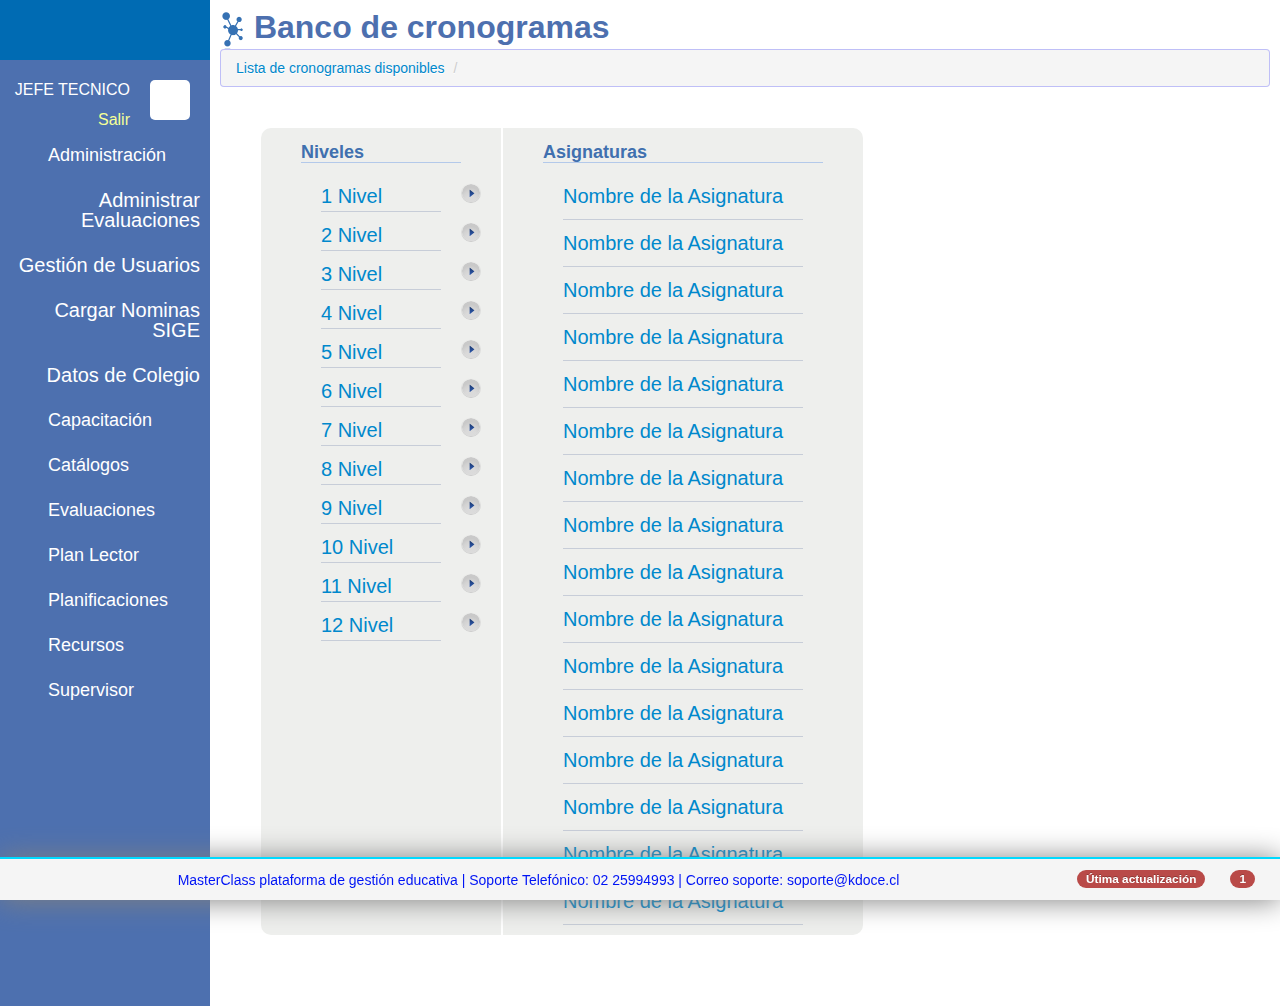
==== new_reports.htm @ a6055ce4 "Commit inicial con todos los archivos" ====
<!DOCTYPE html>
<!-- saved from url=(0057)http://dev.kdoceduca.cl/master/curriculum/ver_cronogramas -->
<html lang="es"><head><meta http-equiv="Content-Type" content="text/html; charset=UTF-8">

<title>Banco de cronogramas</title>
<meta name="viewport" content="width=device-width, initial-scale=1.0">
 <link rel="shortcut icon" href="http://dev.kdoceduca.cl/faviconmc.ico" type="image/x-icon">
<meta name="description" content="MasterClass, Sistema de Gestion Escolar">
<meta name="author" content="Maximiliano Zarallo">
<!--CSS-->
<link rel="stylesheet" type="text/css" href="./new_reports_files/media_querys.css">
<link rel="stylesheet" type="text/css" href="./new_reports_files/normalize.min.css">
<link rel="stylesheet" type="text/css" href="./new_reports_files/bootstrap.css">
<link rel="stylesheet" type="text/css" href="./new_reports_files/masclapp.css">
<link rel="stylesheet" type="text/css" href="./new_reports_files/redactor.css">
<link rel="stylesheet" type="text/css" href="./new_reports_files/animate.min.css">
<link rel="stylesheet" type="text/css" href="./new_reports_files/menu.css">
<link rel="stylesheet" type="text/css" href="new-report.css">

<!--
<link href='https://fonts.googleapis.com/css?family=Ubuntu:400,700,500,300' rel='stylesheet' type='text/css'>
-->
<link rel="stylesheet" type="text/css" href="./new_reports_files/inicio.css">
<!--JS-->
<script async="" src="./new_reports_files/analytics.js"></script><script type="text/javascript" src="./new_reports_files/jquery.js"></script>
<script type="text/javascript" src="./new_reports_files/bootstrap.min.js"></script>
<script type="text/javascript" src="./new_reports_files/bootbox.min.js"></script>
<script type="text/javascript" src="./new_reports_files/usabilidad.js"></script>
<script type="text/javascript" src="./new_reports_files/redactor.min.js"></script>
<!-- DEMO -->
<script type="text/javascript" src="./new_reports_files/vercronogramas.js"></script>
<script type="text/javascript" src="./new_reports_files/evaluacion.js"></script>
<script type="text/javascript" src="./new_reports_files/bootstrap-tab.js"></script>
<style id="style-1-cropbar-clipper">/* Copyright 2014 Evernote Corporation. All rights reserved. */
.en-markup-crop-options {
    top: 18px !important;
    left: 50% !important;
    margin-left: -100px !important;
    width: 200px !important;
    border: 2px rgba(255,255,255,.38) solid !important;
    border-radius: 4px !important;
}

.en-markup-crop-options div div:first-of-type {
    margin-left: 0px !important;
}
</style></head>
<body>
<div>
<div id="cargador" style="display:none"></div>

<div class="MasClapp__container"> 
    <div class="sidebar"> 
      <aside class="MasClapp__menu"><div class="MasClapp__brand">
        <div class="logo_master_menu">
            
        </div>
    </div>
    <div class="MasClapp__info">
        <div data-placement="right" class="div_foto_usuario" onclick=" window.location = server+&#39;perfil&#39; " style="cursor:pointer;" data-toggle="tooltipPerfil" data-original-title="Editar Perfil">
            
        </div>
				<script>$('[data-toggle="tooltipPerfil"]').tooltip();</script>
                <div class="user__info">
                    <p>JEFE TECNICO</p>
                    <a class="btn_salir" style="float:right;" href="http://dev.kdoceduca.cl/master/accesos/logout">Salir</a>
                </div>
                </div>
                <ul id="menu_principal">
                    <li>
                        <a class="seleccion active_menu" id="2" href="javascript:;"><span id="administracion-icono"></span>Administración
                        </a>
                    </li>
                        <ul id="sub_2" class="sub_menu_principal"><li class="submenu" id="Administrar Evaluaciones" style="text-align:right">
									<a href="http://dev.kdoceduca.cl/master/usuarios/evaluaciones/"> Administrar Evaluaciones</a></li>
                        <li class="submenu" id="usuarios" style="text-align:right">
									<a href="http://dev.kdoceduca.cl/master/usuarios/"> Gestión de Usuarios</a></li>
                        <li class="submenu" id="" style="text-align:right">
									<a href="http://dev.kdoceduca.cl/master/admin/actualizar_nominas/"> Cargar Nominas SIGE</a></li>
                        <li class="submenu" id="" style="text-align:right">
									<a href="http://dev.kdoceduca.cl/master/datos_colegio/"> Datos de Colegio</a></li>
</ul><li><a class="seleccion" id="107" href="javascript:;"><span id="capacitacion-icono"></span>Capacitación</a></li>
<ul id="sub_107" class="sub_menu_principal" style="display: none;"><li class="submenu" id="" style="text-align:right">
									<a href="http://dev.kdoceduca.cl/master/capacitacion"> Videos</a></li>
</ul><li><a class="seleccion" id="64" href="javascript:;"><span id="catalogos-icono"></span>Catálogos</a></li>
<ul id="sub_64" class="sub_menu_principal" style="display: none;"><li class="submenu" id="green" style="text-align:right">
									<a href="http://dev.kdoceduca.cl/master/evaluacion/bancopruebas/"> Ver Evaluaciones</a></li>
<li class="submenu" id="planlector" style="text-align:right">
									<a href="http://dev.kdoceduca.cl/master/planlector"> Ver Plan Lector</a></li>
<li class="submenu" id="" style="text-align:right">
									<a href="http://dev.kdoceduca.cl/master/curriculum/ver_cronogramas"> Ver Cronogramas</a></li>
</ul><li><a class="seleccion" id="11" href="javascript:;"><span id="evaluaciones-icono"></span>Evaluaciones</a></li>
<ul id="sub_11" class="sub_menu_principal" style="display: none;"><li class="submenu" id="Pruebas del colegio" style="text-align:right">
									<a href="http://dev.kdoceduca.cl/master/simce/bancopruebas/"> Mis Evaluaciones</a></li>
<li class="submenu" id="preguntas" style="text-align:right">
									<a href="http://dev.kdoceduca.cl/master/simce/"> Banco de Preguntas</a></li>
<li class="submenu" id="Corrección Manual" style="text-align:right">
									<a href="http://dev.kdoceduca.cl/master/simce/correccion_manual"> Corrección Manual</a></li>
<li class="submenu" id="yellowgreen" style="text-align:right">
									<a href="http://dev.kdoceduca.cl/master/simce/verreporte/22"> Reportes</a></li>
<li class="submenu" id="Asignaciones" style="text-align:right">
									<a href="http://dev.kdoceduca.cl/master/simce/asignaciones"> Evaluaciones Asignadas</a></li>
</ul><li><a class="seleccion" id="117" href="javascript:;"><span id="planlector-icono"></span>Plan Lector</a></li>
<ul id="sub_117" class="sub_menu_principal" style="display: none;"><li class="submenu" id="planlector" style="text-align:right">
									<a href="http://dev.kdoceduca.cl/master/lecturas/"> Mis Lecturas</a></li>
<li class="submenu" id="planlector" style="text-align:right">
									<a href="http://dev.kdoceduca.cl/master/planlector_libro_notas/"> Libro de notas</a></li>
<li class="submenu" id="planlector" style="text-align:right">
									<a href="http://dev.kdoceduca.cl/master/lecturas/asignaciones"> Asignaciones Realizadas</a></li>
</ul><li><a class="seleccion" id="60" href="javascript:;"><span id="planificaciones-icono"></span>Planificaciones</a></li>
<ul id="sub_60" class="sub_menu_principal" style="display: none;"><li class="submenu" id="" style="text-align:right">
									<a href="http://dev.kdoceduca.cl/master/crono/ver_cronogramas"> Mis cronogramas</a></li>
<li class="submenu" id="" style="text-align:right">
									<a href="http://dev.kdoceduca.cl/master/crono/crear_cronogramas"> Crear cronograma</a></li>
</ul><li><a class="seleccion" id="12" href="javascript:;"><span id="recursos-icono"></span>Recursos</a></li>
<ul id="sub_12" class="sub_menu_principal" style="display: none;"><li class="submenu" id="recursos" style="text-align:right">
									<a href="http://dev.kdoceduca.cl/master/recursos/"> Banco de recursos</a></li>
</ul><li><a class="seleccion" id="99" href="javascript:;"><span id="supervisor-icono"></span>Supervisor</a></li>
<ul id="sub_99" class="sub_menu_principal" style="display: none;"><li class="submenu" id="" style="text-align:right">
									<a href="http://dev.kdoceduca.cl/master/supervisor/resumenprofesores/"> Resumen profesores</a></li>
<li class="submenu" id="reportepme" style="text-align:right">
									<a href="http://dev.kdoceduca.cl/master/supervisor/reportepme/"> Reportes PME</a></li>
</ul></ul></aside> 
    </div> 
    <div class="span10 columna_right"><span class="titulo_pagina"><img src="./new_reports_files/masclapp__icon.png" width="25" height="25">&nbsp;Banco de cronogramas</span>
      <ul class="breadcrumb">
        <li><a href="javascript:;" onclick="crono_niveles()">Lista de cronogramas disponibles</a> <span class="divider">/</span></li>
        <li id="path_nivel"></li>
        <li id="path_asignatura"></li>
        <li id="path_creador"></li>
        <input type="text" style="display:none" id="idasig">
        <input type="text" style="display:none" id="idniv">
        <input type="text" style="display:none" id="mes_update">
        <input type="text" style="display:none" id="sem_update">
        <input type="text" style="display:none" id="pos_update">
        <input type="text" style="display:none" id="idcreador_update">
        <input type="text" style="display:none" id="idperfil_user" value="2">
        <input type="text" style="display:none" id="id_user" value="1">
        <input type="text" style="display:none" id="idclase_update">
        <div type="text" style="display:none" id="id_crono_update"></div>
        <div id="anexos_files" style="display:none"></div>
    </ul>



        <section id="nuevos__reportes" class="nuevos__reportes">
            <div class="niveles">
                <h3 class="niveles__titulo">
                    Niveles
                </h3>
                <ul class="niveles__lista">
                    <li class="nivel__cbox">
                        <a id="nivel__link" href="#1nivel">
                            1 Nivel
                        </a>
                    </li>
                    <li class="nivel__cbox"><a id="nivel__link" href="#2nivel">2 Nivel</a>
                    </li>
                    <li class="nivel__cbox"><a id="nivel__link" href="#3nivel">3 Nivel</a>
                    </li>
                    <li class="nivel__cbox"><a id="nivel__link" href="#4nivel">4 Nivel</a>
                    </li>
                    <li class="nivel__cbox"><a id="nivel__link" href="#5nivel">5 Nivel</a>
                    </li>
                    <li class="nivel__cbox"><a id="nivel__link" href="#6nivel">6 Nivel</a>
                    </li>
                    <li class="nivel__cbox"><a id="nivel__link" href="#7nivel">7 Nivel</a>
                    </li>
                    <li class="nivel__cbox"><a id="nivel__link" href="#8nivel">8 Nivel</a>
                    </li>
                    <li class="nivel__cbox"><a id="nivel__link" href="#9nivel">9 Nivel</a>
                    </li>
                    <li class="nivel__cbox"><a id="nivel__link" href="#10nivel">10 Nivel</a>
                    </li>
                    <li class="nivel__cbox"><a id="nivel__link" href="#11nivel">11 Nivel</a>
                    </li>
                    <li class="nivel__cbox"><a id="nivel__link" href="#12nivel">12 Nivel</a>
                    </li>
                </ul>            
            </div>
            
            <div class="asignaturas">
                <h3 class="asignaturas__titulo">
                    Asignaturas
                </h3>
                <ul class="asignaturas__lista">
                    <li class="nombre__asignatura">
                        <a href="#">
                            <p>Nombre de la Asignatura</p>
                        </a>
                    </li>
                    <li class="nombre__asignatura">
                        <a href="#">
                            <p>Nombre de la Asignatura</p>
                        </a>
                    </li>
                    <li class="nombre__asignatura">
                        <a href="#">
                            <p>Nombre de la Asignatura</p>
                        </a>
                    </li>
                    <li class="nombre__asignatura">
                        <a href="#">
                            <p>Nombre de la Asignatura</p>
                        </a>
                    </li>
                    <li class="nombre__asignatura">
                        <a href="#">
                            <p>Nombre de la Asignatura</p>
                        </a>
                    </li>
                    <li class="nombre__asignatura">
                        <a href="#">
                            <p>Nombre de la Asignatura</p>
                        </a>
                    </li>
                    <li class="nombre__asignatura">
                        <a href="#">
                            <p>Nombre de la Asignatura</p>
                        </a>
                    </li>
                    <li class="nombre__asignatura">
                        <a href="#">
                            <p>Nombre de la Asignatura</p>
                        </a>
                    </li>
                    <li class="nombre__asignatura">
                        <a href="#">
                            <p>Nombre de la Asignatura</p>
                        </a>
                    </li>
                    <li class="nombre__asignatura">
                        <a href="#">
                            <p>Nombre de la Asignatura</p>
                        </a>
                    </li>
                    <li class="nombre__asignatura">
                        <a href="#">
                            <p>Nombre de la Asignatura</p>
                        </a>
                    </li>
                    <li class="nombre__asignatura">
                        <a href="#">
                            <p>Nombre de la Asignatura</p>
                        </a>
                    </li>
                    <li class="nombre__asignatura">
                        <a href="#">
                            <p>Nombre de la Asignatura</p>
                        </a>
                    </li>
                    <li class="nombre__asignatura">
                        <a href="#">
                            <p>Nombre de la Asignatura</p>
                        </a>
                    </li>
                    <li class="nombre__asignatura">
                        <a href="#">
                            <p>Nombre de la Asignatura</p>
                        </a>
                    </li>
                    <li class="nombre__asignatura">
                        <a href="#">
                            <p>Nombre de la Asignatura</p>
                        </a>
                    </li>
                </ul>
                
            </div>

            
            

        </section>
        </div>
    <div id="mostrar_cronograma_mes" class="cronogramas crono_update span5 mostrar_crono_update" style="display: none; min-height: 840px; background-color: white;"> </div>
    <div id="mostrar_curriculum" class="cronogramas curri_update span5 fijar_curriculum mostrar_curri_update" style="display: none; min-height: 840px; background-color: white;"></div>
</div>
</div>
<!--<div class="espacio" style="height: 70px;"></div>-->
<div class="footer">
MasterClass plataforma de gestión educativa | Soporte Telefónico: 02 25994993 | Correo soporte: soporte@kdoce.cl
<blink> <span id="notas_versiones" class="notas_version badge badge-important" style="float:right;margin-right: 25px;">1</span></blink>
<blink> <span id="ultima_actualizacion" class="notas_version badge badge-important" style="float:right;margin-right: 25px;">Útima actualización</span></blink>
</div>


<script>
	var host = window.location.host
	if(host != 'localhost'){

			host = host.split('.').reverse()
			host = host[1]

			if(host === 'kdoceduca' || host === 'masterclass'){

			  (function(i,s,o,g,r,a,m){i['GoogleAnalyticsObject']=r;i[r]=i[r]||function(){
			  (i[r].q=i[r].q||[]).push(arguments)},i[r].l=1*new Date();a=s.createElement(o),
			  m=s.getElementsByTagName(o)[0];a.async=1;a.src=g;m.parentNode.insertBefore(a,m)
			  })(window,document,'script','//www.google-analytics.com/analytics.js','ga');

			  ga('create', 'UA-39216500-3', 'auto');
			  ga('send', 'pageview');
			}
	}

</script>

</body></html>
---- new_reports_files/media_querys.css ----
@font-face {
  font-family: 'Roboto';
  font-style: normal;
  font-weight: 400;
  src: local('Roboto'), local('Roboto-Regular'), url(/master/css/fonts/CWB0XYA8bzo0kSThX0UTuA.woff2) format('woff2');
}
@font-face {
  font-family: 'Roboto Condensed';
  font-style: normal;
  font-weight: 400;
  src: local('Roboto Condensed'), local('RobotoCondensed-Regular'), url(/master/css/fonts/Zd2E9abXLFGSr9G3YK2MsDAdhzWOYhqHvOZMRGaEyPo.woff2) format('woff2');
}

html{
	-webkit-print-color-adjust: exact !important;
}
body{
    background-color:rgba(208, 208, 208, 0.34) !important;
    overflow-x:hidden;
    font-family: 'Roboto', sans-serif;
}
.breadcrumb{
    border:1px solid rgba(0, 0, 255, 0.22);
}
.container-fluid {
    padding-right: 0px;
    padding-left: 0px;
    margin-bottom: 40px !important;
}


.row-fluid [class*="span10"] .columna_right {
    min-height: 700px;
}


.no-gutter > [class*='span'] {
    padding-right:0;
    padding-left:0;
}
.no-gutter > [class*='col-'] {
    padding-right:0;
    padding-left:0;
}

.columna_right{
    padding: 10px;
    background-color: white;
    min-height: 700px !important;
}
.contenedor_blanco_padding {
    background-color: white;
    padding: 10px;
    border: 1px solid rgba(128, 128, 128, 0.46);
    margin-left: 10px !important;
}
#nav_bancopruebas {
border: 1px solid rgba(0, 0, 255, 0.22);
}

.notas_version{
    cursor: pointer;
}
.reloj{
    font-size: 1.5rem;
    text-align: center;
    color: white;
    font-weight: bold;
    display: block;
    margin-top: 20px;
}
.login {
    background-color: rgba(128, 128, 128, 0);
    padding: 0.5em;
    border: solid 1px rgba(128, 128, 128, 0);
    border-radius: 0px 0px 5px 5px;
    padding-left: 1em;
    padding-right: 1em;
    position: absolute;
    margin-top: -5px;
    transition: all 0.5s ease;
    width: 35px;
    height: 35px;
}

.login:hover{
}
.login .btn_salir {
    /* float: right; */
    font-family: 'Roboto Condensed', sans-serif;
    position: absolute;
    font-size: 3em;
    /* background-color: blanchedalmond; */
    padding: 8px;
    margin-top: -50px;
    margin-left: 31px;
    /* z-index: 0; */
    /* border-radius: 0 0 10px 10px; */
    /* border: 1px solid rgba(128, 128, 128, 0.22); */
    color: white;
}
.login a img {
border-radius: 50%;
position: relative;
z-index: 1;
}
.modulos
{
    padding: 1em;
    background-color: rgba(128, 128, 128, 0.13);
    display: inline-block;
    border-radius: 0.4em;
    font-size: 2em;
    border: solid 1px gray;
        width: 200px;
    text-align: center;

}


.footer {
width: 100%;
padding-top: 11px;
height: 30px;
background: rgb(245, 245, 245);
position: fixed;
bottom: 0;
text-align: center;
margin: 0 auto;
text-align: middle;
color: rgb(0, 20, 245);
border-top: 2px solid rgb(0, 218, 255);
box-shadow: 0px 1px 29px gray;
}
.cargador_activo{
position: absolute;
width: 99%;
/* height: 100%; */
background-color: rgba(0, 0, 0, 0.84);
z-index: 10;
margin-left: -25%;
margin-top: 0%;
}

.cargador_pasivo{
    display: none;
}

::-webkit-scrollbar{height:16px;overflow:visible;width:16px}
::-webkit-scrollbar-button{height:0;width:0}
::-webkit-scrollbar-track{background-clip:padding-box;border:solid transparent;border-width:0 0 0 7px}
::-webkit-scrollbar-track:horizontal{border-width:7px 0 0}
::-webkit-scrollbar-track:hover{background-color:rgba(0,0,0,.05);box-shadow:inset 1px 1px 0 rgba(0,0,0,.1)}
::-webkit-scrollbar-track:active{background-color:rgba(0,0,0,.05);box-shadow:inset 1px -1px 0 rgba(0,0,0,.14),inset -1px 1px 0 rgba(0,0,0,.07)}
::-webkit-scrollbar-track:horizontal:hover{box-shadow:inset -1px 1px 0 rgba(0,0,0,.14),inset 1px -1px 0 rgba(0,0,0,.07)}
::-webkit-scrollbar-track:vertical:hover{box-shadow:inset 1px 1px 0 rgba(0,0,0,.14),inset -1px -1px 0 rgba(0,0,0,.07)}
::-webkit-scrollbar-thumb{background-color:rgba(0,0,0,.2);background-clip:padding-box;border:solid transparent;border-width:0 0 0 7px;min-height:28px;padding:100px 0 0;box-shadow:inset 1px 1px 0 rgba(0,0,0,.1),inset -1px -1px 0 rgba(0,0,0,.07)}
::-webkit-scrollbar-thumb:hover{background-color:rgba(0,0,0,.4);box-shadow:inset 1px 1px 1px rgba(0,0,0,.25)}
::-webkit-scrollbar-thumb:horizontal{border-width:7px 0 0;padding:0 0 0 100px;box-shadow:inset -1px 1px 0 rgba(0,0,0,.1),inset 1px -1px 0 rgba(0,0,0,.07)}
::-webkit-scrollbar-thumb:active{background-color:rgba(0,0,0,.5);box-shadow:inset 1px 1px 3px rgba(0,0,0,.35)}
::-webkit-scrollbar-corner{background:transparent}
body::-webkit-scrollbar-track-piece{background-clip:padding-box;background-color:#f5f5f5;border:solid #fff;border-width:0 0 0 3px;box-shadow:inset 1px 0 0 rgba(0,0,0,.14),inset -1px 0 0 rgba(0,0,0,.07)}
body::-webkit-scrollbar-track-piece:horizontal{border-width:3px 0 0;box-shadow:inset 0 1px 0 rgba(0,0,0,.14),inset 0 -1px 0 rgba(0,0,0,.07)}
body::-webkit-scrollbar-thumb{background-clip:padding-box;border-width:1px 1px 1px 5px}
body::-webkit-scrollbar-thumb:horizontal{border-width:5px 1px 1px}
body::-webkit-scrollbar-corner{background-clip:padding-box;background-color:#f5f5f5;border:solid #fff;border-width:3px 0 0 3px;box-shadow:inset 1px 1px 0 rgba(0,0,0,.14)}.whiteBox,.greyBox{padding:16px 0;margin-bottom:16px}.greyBox{background:#f1f1f1}.kd-ruledBox{width:100%}.kd-greyRuled{border-top:1px solid #e5e5e5}.kd-whiteRuled{border-top:1px solid #ebebeb}#openid-icon{background:no-repeat url("[data-uri]") -36px -70px;width:16px;height:16px}#lj-icon{background:no-repeat url("[data-uri]") -45px -165px;width:16px;height:16px}#wp-icon{background:no-repeat url("[data-uri]") -16px -101px;width:16px;height:16px}#typekey-icon{background:no-repeat url("[data-uri]") 0 -101px;width:16px;height:16px}#aol-icon{background:no-repeat url("[data-uri]") -45px -133px;width:16px;height:16px}.icon_delete{background:no-repeat url("[data-uri]") -32px -101px;width:13px;height:13px}.errormsg{text-align:left;background:url("[data-uri]") no-repeat left top;padding-left:24px;margin-top:5px;color:#c00}#openIdUrlPreviewFade{background:url([data-uri]) 0 0 repeat-y;position:absolute;right:.5em;width:32px;height:100%;-ms-filter:"progid:DXImageTransform.Microsoft.AlphaImageLoader(src='/img/openid-preview-fade.png',sizingMethod='scale',height='100px')";_background-image:none;z-index:1000}#comments-block dt{margin-top:10px;padding-top:0;padding-bottom:.25em;white-space:nowrap;cursor:pointer}#comments-block dt.collapsed{border-bottom:1px solid #ccc}#comments-block dd{margin:0 0 .75em;line-height:140%;border-bottom:1px solid #ccc}#comments-block dd.collapsed{display:none}.profile-image-container{float:right;margin:.4em 0 .2em .8em;position:relative;z-index:2}img.profile{padding:.2em;border:1px solid #bbb}.status-msg-outer{position:relative;margin:33px auto 0 auto;z-index:100;text-align:center}.status-msg{visibility:hidden;padding:6px 16px;background:#f9edbe;border:1px solid #f0c36d;-webkit-border-radius:2px;-moz-border-radius:2px;border-radius:2px;opacity:0;-webkit-box-shadow:0 2px 4px rgba(0,0,0,.2);-moz-box-shadow:0 2px 4px rgba(0,0,0,.2);box-shadow:0 2px 4px rgba(0,0,0,.2);-webkit-transform:scale(.2);-moz-transform:scale(.2);-o-transform:scale(.2);transform:scale(.2);-webkit-transition:opacity 1s,-webkit-transform 0 linear 1s,left 0 linear 1s;-moz-transition:opacity .13s;-o-transition:opacity .13s;transition:opacity .13s}.status-msg.status-msg-yellow-on-white{visibility:visible;opacity:1;-webkit-transform:scale(1);-moz-transform:scale(1);-o-transform:scal(1);transform:scale(1);-webkit-transition:all .13s,left 0 linear 0;-moz-transition:all .218s;-o-transition:all .218s}.status-msg span{margin:0;line-height:29px;font-size:11px}.status-msg a{color:#333;text-decoration:underline}.kd-butterbar a:hover{color:#202020}.kd-butterbar.mini{margin-bottom:-5px}.kd-modaldialog.visible{opacity:1;-webkit-transform:scale(1);-moz-transform:scale(1);transform:scale(1)}.kd-modaldialog{-webkit-box-shadow:0 4px 16px rgba(0,0,0,.2);-moz-box-shadow:0 4px 16px rgba(0,0,0,.2);-ms-box-shadow:0 4px 16px rgba(0,0,0,.2);box-shadow:0 4px 16px rgba(0,0,0,.2);background:#fff;left:50%;border:1px solid #ccc;padding:30px 42px;position:fixed;right:auto;width:512px;height:auto;overflow:hidden;z-index:100;top:72px;margin-left:-256px;opacity:0;-webkit-transform:scale(1.05);-moz-transform:scale(1.05);transform:scale(1.05);-webkit-transition:all .218s;-moz-transition:all .218s;transition:all .218s}.kd-modaldialog.medium{padding:28px 32px;width:384px}.kd-modaldialog.small{padding:16px 20px;width:256px}.kd-modaldialog h1{margin-bottom:1em}.kd-errormessage{color:#dd4b39;padding:9px 0}textarea.kd-formerror{border:1px solid #dd4b39}
.caja_muestra {
width: 99%;
height: 400px;
overflow: scroll;
padding: 3px;
border: 1px dotted gray;
overflow-x: hidden;
}

.container .span12{
    background-color: white;
padding: 10px;
border: 1px solid rgba(128, 128, 128, 0.35);
border-radius: 5px;
box-shadow: 0px 0px 29px rgba(0, 0, 0, 0.42);

}

.formulario_login {
background-color: rgba(237, 239, 239, 0.48);
margin-left: 30%;
margin-right: 30%;
margin-top: 10%;
padding-left: 5%;
border-radius: 6px;
box-shadow: 1px 1px 21px rgb(2, 2, 2);
padding-right: 5%;
padding-top: 3%;
padding-bottom: 3%;
}

#contenedor_prueba.container{
    width: 70%;
}

.cronogramas.span5{
background-color: white;
padding: 10px;
border: 1px solid rgba(128, 128, 128, 0.35);
border-radius: 5px;
box-shadow: 0px 0px 29px rgba(0, 0, 0, 0.42);
}

.mes.dias{
    list-style: none;
    margin:0px;padding: 0px;
    overflow-y: scroll;
    height: 395px;
}
.mes.dias li{
    display: inline-block;
    vertical-align: top;
    width: 25%;
    min-height: 120px;
    height: auto;
    margin:2px;
    border:1px solid rgba(128, 128, 128, 0.23);
    padding: 5px;
}
.mes.dias li:hover{
    border:1px dotted rgba(128, 128, 128, 0.23);
    background-color: rgba(128, 128, 128, 0.23);
}

span.dia_cronograma {
display: inherit;
background: rgb(234, 208, 178);
padding: 3px;
margin-left: -5px;
font-weight: bold;
text-align: center;
color: rgba(0, 0, 0, 0.43);
margin-top: -5px;
}
.curriculum_listado{
    margin: 0px;
    padding:0px;
    list-style: none;
}
.curriculum_listado li{
   display: inline-block;
vertical-align: top;
width: 40%;
border: 1px solid rgba(128, 128, 128, 0.31);
margin: 5px;
padding: 10px;
cursor: move;

}
.curriculum_listado li > .texto_curriculum{
font-size: 12px;
overflow-x: scroll;
word-wrap: break-word;
line-height: 1.2;

}

.curr_crono{
    margin: 0px;padding:0px;list-style: none;
}
.curr_crono li{
display: initial;
background-color: aquamarine;
min-height: 25% !important;
height: auto !important;
}
.titulo_curr{
font-size: 2em;
display: block;
background-color: rgba(169, 169, 169, 0.41);
color: rgb(155, 150, 150);
margin: -10px -10px 0 -10px;
padding: 6px;
font-weight: bold;
}

.acciones_cronograma {
float: right;
}
.borrar_curr{
    cursor: pointer;
}
.sobre_drop{
    background-color: rgba(154, 205, 50, 0.18);
    box-shadow: 1px 1px 10px gray;

}
---- new_reports_files/masclapp.css ----
.columna_right {
  width: 100%;
}
.sidebar {
  width: 20%;
  background-color: #4d70af;
}
#menu_principal li a {
  display: block;
  padding: 10px;
  margin: 5px 0 3px 5px;
  text-decoration: none;
  color: #fff;
  list-style: none;
  font-size: 20px;
  font-family: 'Ubuntu', sans-serif;
  font-weight: 500;
  border-bottom: 0px;
}
.MasClapp__brand {
  background-color: #006bb3;
  height: 50px;
  padding-top: 10px;
  padding-left: 5px;
}
.MasClapp__info {
  padding: 20px 20px 0 10px;
  display: -webkit-box;
  display: -moz-box;
  display: -webkit-flex;
  display: -ms-flexbox;
  display: box;
  display: flex;
  -webkit-box-pack: start;
  -moz-box-pack: start;
  -o-box-pack: start;
  -ms-flex-pack: start;
  -webkit-justify-content: flex-start;
  justify-content: flex-start;
  -webkit-box-align: start;
  -moz-box-align: start;
  -o-box-align: start;
  -ms-flex-align: start;
  -webkit-align-items: flex-start;
  align-items: flex-start;
  -webkit-box-direction: reverse;
  -moz-box-direction: reverse;
  -o-box-direction: reverse;
  -webkit-box-orient: horizontal;
  -moz-box-orient: horizontal;
  -o-box-orient: horizontal;
  -webkit-flex-direction: row-reverse;
  -ms-flex-direction: row-reverse;
  flex-direction: row-reverse;
}
.MasClapp__container {
  display: -webkit-box;
  display: -moz-box;
  display: -webkit-flex;
  display: -ms-flexbox;
  display: box;
  display: flex;
}
.user__image {
  float: right;
  margin-top: 40px;
}
.user__info {
  margin-right: 20px;
  color: #fff;
  font-family: 'Ubuntu', sans-serif;
  font-weight: 100;
  font-size: 16px;
}
.user__info a.btn_salir {
  font-size: 16px;
  color: #f5ff97;
}
.div_foto_usuario{
	background-image:url("/master/perfil/foto_perfil/");
	background-size: cover;	
	height: 40px;
	width: 40px;
	float: right;
	background-color:#FFF;
	display: inline; 
	border-radius:5px; 
	-moz-border-radius:5px; /* Firefox */ 
	-webkit-border-radius:5px; /* Safari y Chrome */
}
.logo_master_menu{
	background-image:url("../img/logo_masterclass.svg");	
	background-size: contain; 
	height: 100px;
	width: 200px;
	margin-left: 5px; 
  padding-top: 5px;
  background-repeat: no-repeat;
  border: none;
  outline: none; 
}

.submenu:hover{
  background-color:#375c93;
}

ul#menu_principal li span#administracion-icono{
  background-image:url("/master/images/menu/blue_administracion-22.svg");
  background-size: auto; 
  background-repeat: no-repeat;
  height: 25px; 
  width: 29px;
  float:left;
  margin: -4px 4px 0px 0px;

}

ul#menu_principal li:hover span#administracion-icono{
  background-image:url("/master/images/menu/white_administracion-07.svg");
}

ul#menu_principal li span#capacitacion-icono{
  background-image:url("../images/menu/blue_capacitacion-22.svg");
  background-size: auto; 
  background-repeat: no-repeat;
  height: 25px;
  width: 29px;
  float:left;
  margin: -4px 4px 0px 0px;
}
ul#menu_principal li:hover span#capacitacion-icono{
  background-image:url("../images/menu/white_capacitacion-08.svg");
}

ul#menu_principal li span#catalogos-icono{
  background-image:url("../images/menu/blue_catalogo-20.svg");
  background-size: auto; 
  background-repeat: no-repeat;
  height: 25px;
  width: 29px;
  float:left;
  margin: -4px 4px 0px 0px;
}
ul#menu_principal li:hover span#catalogos-icono{
  background-image:url("../images/menu/white_catalogo-09.svg");
}

ul#menu_principal li span#evaluaciones-icono{
  background-image:url("../images/menu/blue_evaluaciones-19.svg");
  background-size: auto; 
  background-repeat: no-repeat;
  height: 25px;
  width: 29px;
  float:left;
  margin: -4px 7px 0px -3px;
}
ul#menu_principal li:hover span#evaluaciones-icono{
  background-image:url("../images/menu/white_evaluaciones-10.svg");
}

ul#menu_principal li span#planlector-icono{
  background-image:url("../images/menu/blue_planlector-18.svg");
  background-size: auto; 
  background-repeat: no-repeat;
  height: 25px;
  width: 29px;
  float:left;
  margin: -4px 7px 0px -3px;
}
ul#menu_principal li:hover span#planlector-icono{
  background-image:url("../images/menu/white_planlector-11.svg");
}

ul#menu_principal li span#planificaciones-icono{
  background-image:url("../images/menu/blue_planificaciones-17.svg");
  background-size: auto; 
  background-repeat: no-repeat;
  height: 25px;
  width: 29px;
  float:left;
  margin: -4px 7px 0px -3px;
}
ul#menu_principal li:hover span#planificaciones-icono{
  background-image:url("../images/menu/white_planificacion-12.svg");
}

ul#menu_principal li span#recursos-icono{
  background-image:url("../images/menu/blue_recursos-16.svg");
  background-size: auto; 
  background-repeat: no-repeat;
  height: 25px;
  width: 29px;
  float:left;
  margin: -4px 7px 0px -3px;
}
ul#menu_principal li:hover span#recursos-icono{
  background-image:url("../images/menu/white_recursos-13.svg");
}

ul#menu_principal li span#supervisor-icono{
  background-image:url("../images/menu/blue_supervisor-15.svg");
  background-size: auto; 
  background-repeat: no-repeat;
  height: 25px;
  width: 29px;
  float:left;
  margin: -4px 7px 0px -3px;
}
ul#menu_principal li:hover span#supervisor-icono{
  background-image:url("../images/menu/white_supervisor-14.svg");

}

ul#menu_principal img{ 
  border: 0px;
}
---- new_reports_files/redactor.css ----
.redactor_box {
	position: relative;
	border: 1px solid #ddd;
	overflow: visible;
}
.redactor_box, .redactor_box textarea {
	background-color: #fff;
}

body .redactor_air {
	position: absolute;
	border: 1px solid #ddd;
	border-bottom: none;
	z-index: 2;
}

/*
	Fullscreen
*/
body .redactor_box_fullscreen {
    left: 0;
    position: fixed;
    overflow: hidden;
    top: 0;
    width: 100%;
    z-index: 2000;
}

.redactor_box textarea {
	font-family: Menlo, Monaco, monospace, sans-serif;
	font-size: 13px;
	overflow: auto;
	resize: none;
	margin: 0;
	padding: 0;
	display: block;
	position: relative;
	z-index: 1004;
	outline: none;
	border: none;
	width: 100%;
}

.redactor_editor,
.redactor_editor:focus,
.redactor_editor div,
.redactor_editor p,
.redactor_editor ul,
.redactor_editor ol,
.redactor_editor table,
.redactor_editor dl,
.redactor_editor blockquote,
.redactor_editor pre,
.redactor_editor h1,
.redactor_editor h2,
.redactor_editor h3,
.redactor_editor h4,
.redactor_editor h5 {
	font-family: Arial, Helvetica, Verdana, Tahoma, sans-serif !important;
}

.redactor_editor code,
.redactor_editor pre {
	font-family: Menlo, Monaco, monospace, sans-serif !important;
}

.redactor_editor,
.redactor_editor:focus,
.redactor_editor div,
.redactor_editor p,
.redactor_editor ul,
.redactor_editor ol,
.redactor_editor table,
.redactor_editor dl,
.redactor_editor blockquote,
.redactor_editor pre {
	font-size: 15px !important;
	line-height: 1.45em !important;
}

.redactor_editor, .redactor_editor:focus {
	position: relative;
	outline: none;
	box-shadow: none !important;
	padding: 15px !important;
	margin: 0 !important;
	background: none;
	background: #fff !important;
	overflow: auto;
	white-space: normal;
}
.redactor_editor a {
	color: #15c !important;
	text-decoration: underline !important;
}

.redactor_editor object,
.redactor_editor embed,
.redactor_editor video,
.redactor_editor img {
	width: auto;
	max-width: 100%;
}
.redactor_editor video,
.redactor_editor img {
	height: auto;
}

.redactor_editor div,
.redactor_editor p,
.redactor_editor ul,
.redactor_editor ol,
.redactor_editor table,
.redactor_editor dl,
.redactor_editor blockquote,
.redactor_editor pre {
	box-shadow: none !important;
	background: none !important;
	margin: 0 !important;
	margin-bottom: 15px !important;
	border: none;
}
.redactor_editor iframe,
.redactor_editor object,
.redactor_editor hr {
	margin-bottom: 15px !important;
}
.redactor_editor blockquote {
	margin-left: 3em !important;
	font-style: italic !important;
	color: #777;
}
.redactor_editor ul,
.redactor_editor ol {
	padding-left: 2em !important;
}
.redactor_editor ul ul,
.redactor_editor ol ol,
.redactor_editor ul ol,
.redactor_editor ol ul {
	border: none;
	margin: 2px !important;
	padding: 0 !important;
	padding-left: 2em !important;
}
.redactor_editor dl dt { font-weight: bold; }
.redactor_editor dd { margin-left: 1em;}

.redactor_editor table {
	border-collapse: collapse;
	font-size: 1em !important;
}
.redactor_editor table td {
	border: 1px solid #ddd;
	padding: 5px !important;
	vertical-align: top;
}
.redactor_editor table thead td {
	border-bottom: 2px solid #000 !important;
	font-weight: bold !important;
}
.redactor_editor code {
	background-color: #d8d7d7 !important;
}
.redactor_editor pre {
	font-size: 90% !important;
	background: #f8f8f8 !important;
	border: 1px solid #ddd !important;
	border-radius: 3px !important;
	padding: 1em !important;
	white-space: pre;
	overflow: auto;
}
.redactor_editor hr {
  display: block;
  height: 1px;
  border: 0;
  border-top: 1px solid #ccc;
}

.redactor_editor h1,
.redactor_editor h2,
.redactor_editor h3,
.redactor_editor h4,
.redactor_editor h5 {
	color: #000;
	background: none;
	margin: 0 !important;
	padding: 0 !important;
	font-weight: bold;
}

.redactor_editor h1 {
	font-size: 36px !important;
	line-height: 40px !important;
	margin-bottom: 10px !important;
}
.redactor_editor h2 {
	font-size: 30px !important;
	line-height: 38px !important;
	margin-bottom: 15px !important;
}
.redactor_editor h3 {
	font-size: 24px !important;
	line-height: 30px !important;
	margin-bottom: 10px !important;
}
.redactor_editor h4 {
	font-size: 18px !important;
	line-height: 24px !important;
	margin-bottom: 10px !important;
}
.redactor_editor h5 {
	font-size: 1em !important;
	margin-bottom: 10px !important;
}

.redactor_editor.redactor_editor_wym {
	background: #f6f6f6 !important;
	padding: 5px 15px !important;
}
.redactor_editor_wym div,
.redactor_editor_wym p,
.redactor_editor_wym ul,
.redactor_editor_wym ol,
.redactor_editor_wym table,
.redactor_editor_wym dl,
.redactor_editor_wym pre,
.redactor_editor_wym h1,
.redactor_editor_wym h2,
.redactor_editor_wym h3,
.redactor_editor_wym h4,
.redactor_editor_wym h5,
.redactor_editor_wym blockquote {
	background-color: #fff !important;
	border: 1px solid #e4e4e4 !important;
	padding: 10px !important;
	margin: 10px 0 !important;
}
.redactor_editor_wym ul,
.redactor_editor_wym ol {
	padding-left: 2em !important;
}


/*
	TOOLBAR
*/
.redactor_toolbar {
	font-family: Helvetica, Arial, Verdana, Tahoma, sans-serif !important;
	position: relative;
	left: 0;
	top: 0;
	margin: 0 !important;
	padding: 0 !important;
	padding-left: 2px !important;
	line-height: 0 !important;
	list-style: none !important;
	font-size: 0;
	background: #f1f1f1;
	background: -moz-linear-gradient(top,  #f1f1f1 0%, #e2e2e2 100%);
	background: -webkit-gradient(linear, left top, left bottom, color-stop(0%,#f1f1f1), color-stop(100%,#e2e2e2));
	background: -webkit-linear-gradient(top,  #f1f1f1 0%,#e2e2e2 100%);
	background: -o-linear-gradient(top,  #f1f1f1 0%,#e2e2e2 100%);
	background: -ms-linear-gradient(top,  #f1f1f1 0%,#e2e2e2 100%);
	background: linear-gradient(to bottom,  #f1f1f1 0%,#e2e2e2 100%);
	filter: progid:DXImageTransform.Microsoft.gradient( startColorstr='#f1f1f1', endColorstr='#e2e2e2',GradientType=0 );
	overflow: hidden !important;
	height: 32px !important;
	border-bottom: 1px solid #bbb;
}
body .redactor_air .redactor_toolbar {
	padding-right: 2px !important;
}
.redactor_toolbar li {
	float: left !important;
	margin: 0 !important;
	padding: 3px 1px;
	padding-right: 0;
	list-style: none !important;
	outline: none;
}
.redactor_toolbar li.redactor_separator {
	float: left;
	height: 34px;
	border-left: 1px solid #d3d3d3;
	border-right: 1px solid #f1f1f1;
	padding: 0;
	margin: 0 2px 0 3px !important;
}
.redactor_toolbar li a {
	width: 25px;
	height: 25px;
	border: 1px solid transparent;
	* border: 1px solid #eee;
	display: block;
	line-height: 0;
	font-size: 0;
	cursor: pointer;
	zoom: 1;
	outline: none;
	text-decoration: none;
}
.redactor_toolbar li.redactor_btn_right {
	float: none;
	float: right !important;
}
.redactor_toolbar li a {
	display: block;
	text-indent: -9999px;
	background-image: url([data-uri]);
	background-repeat: no-repeat;
	background-position: 0;
}
@media all and (-webkit-min-device-pixel-ratio: 1.5) {

	.redactor_toolbar li a {
		background-image: url([data-uri]);
		background-size: auto 25px;
	}

}

.redactor_toolbar li a:hover {
	border-color: #98a6ba;
	background-color: #dde4ef;
	outline: none;
}
.redactor_toolbar li a:active, .redactor_toolbar li a.redactor_act {
	border-color: #b5b5b5;
	background-color: #ddd;
	outline: none;
}


/*
	BUTTONS
	step 25px
*/
body .redactor_toolbar li a.redactor_btn_html				{ background-position: 0px; }
body .redactor_toolbar li a.redactor_btn_formatting		    { background-position: -25px; }
body .redactor_toolbar li a.redactor_btn_bold				{ background-position: -50px; }
body .redactor_toolbar li a.redactor_btn_italic			    { background-position: -75px; }
body .redactor_toolbar li a.redactor_btn_deleted		 	{ background-position: -500px; }
body .redactor_toolbar li a.redactor_btn_unorderedlist 	    { background-position: -100px; }
body .redactor_toolbar li a.redactor_btn_orderedlist   	    { background-position: -125px; }
body .redactor_toolbar li a.redactor_btn_outdent	 		{ background-position: -150px; }
body .redactor_toolbar li a.redactor_btn_indent		 	  	{ background-position: -175px; }
body .redactor_toolbar li a.redactor_btn_image		 		{ background-position: -200px; }
body .redactor_toolbar li a.redactor_btn_video		 		{ background-position: -225px; }
body .redactor_toolbar li a.redactor_btn_file		 		{ background-position: -250px; }
body .redactor_toolbar li a.redactor_btn_table		 		{ background-position: -275px; }
body .redactor_toolbar li a.redactor_btn_link		 		{ background-position: -300px; }
body .redactor_toolbar li a.redactor_btn_fontcolor		 	{ background-position: -325px; }
body .redactor_toolbar li a.redactor_btn_backcolor		 	{ background-position: -350px; }
body .redactor_toolbar li a.redactor_btn_alignleft		  	{ background-position: -375px; }
body .redactor_toolbar li a.redactor_btn_aligncenter		{ background-position: -400px; }
body .redactor_toolbar li a.redactor_btn_alignright		  	{ background-position: -425px; }
body .redactor_toolbar li a.redactor_btn_justify		 	{ background-position: -450px; }
body .redactor_toolbar li a.redactor_btn_horizontalrule 	{ background-position: -475px; }
body .redactor_toolbar li a.redactor_btn_underline		 	{ background-position: -525px; }

body .redactor_toolbar li a.redactor_btn_fullscreen		 	{ background-position: -550px; }
body .redactor_toolbar li a.redactor_btn_normalscreen		{ background-position: -575px; }
body .redactor_toolbar li a.redactor_btn_clips		 		{ background-position: -600px; }

body .redactor_toolbar li a.redactor_btn_alignment	 		{ background-position: -625px; }

/*
	Toolbar classes
*/
.redactor_format_blockquote {
	font-style: italic;
	color: #666 !important;
	padding-left: 10px;
}
.redactor_format_pre {
	font-family: monospace, sans-serif;
}
.redactor_format_h1, .redactor_format_h2, .redactor_format_h3, .redactor_format_h4 {
	font-weight: bold;
}
.redactor_format_h1 {
	font-size: 30px;
	line-height: 36px;
}
.redactor_format_h2 {
	font-size: 24px;
	line-height: 36px;
}
.redactor_format_h3 {
	font-size: 20px;
	line-height: 30px;
}
.redactor_format_h4 {
	font-size: 16px;
	line-height: 26px;
}

/*
	DROPDOWN
*/
.redactor_dropdown {
	font-family: Helvetica, Arial, Verdana, Tahoma, sans-serif;
	top: 28px;
	left: 0;
	z-index: 2004;
	position: absolute;
	width: 200px;
	background-color: #fff;
	border: 1px solid #ccc;
	font-size: 13px;
	-webkit-box-shadow: 0 2px 4px #ccc;
	-moz-box-shadow: 0 2px 4px #ccc;
	box-shadow: 0 2px 4px #ccc;
	line-height: 21px;
	padding: 10px;
}
.redactor_separator_drop {
	border-top: 1px solid #ddd;
	padding: 0 !important;
	line-height: 0;
	font-size: 0;
}
.redactor_dropdown a {
	display: block;
	color: #000;
	padding: 3px 5px;
	text-decoration: none;
}
.redactor_dropdown a:hover {
	color: #444 !important;
	text-decoration: none;
	background-color: #dde4ef;
}

/* ColorPicker */
.redactor_color_link {
	padding: 0 !important;
	width: 15px !important;
	height: 15px !important;
	box-shadow: 0 1px 2px rgba(0, 0, 0, .2) inset !important;
	border-radius: 4px !important;
	float: left !important;
	border: 2px solid #fff !important;
	font-size: 0;
}
.redactor_color_none {
	font-size: 11px;
}



/* MODAL */
#redactor_modal_overlay {
	position: fixed;
	margin: auto;
	top: 0;
	left: 0;
	width: 100%;
	height: 100%;
	z-index: 50000;

	-ms-filter:"progid:DXImageTransform.Microsoft.Alpha(Opacity=50)";
	filter:alpha(opacity=50);
	opacity: 0.50;

	background-color: #333 !important;
}

#redactor_modal {
	background: #f7f7f7;
	background: -moz-linear-gradient(top,  #f7f7f7 0%, #e2e2e2 100%);
	background: -webkit-gradient(linear, left top, left bottom, color-stop(0%,#f7f7f7), color-stop(100%,#e2e2e2));
	background: -webkit-linear-gradient(top,  #f7f7f7 0%,#e2e2e2 100%);
	background: -o-linear-gradient(top,  #f7f7f7 0%,#e2e2e2 100%);
	background: -ms-linear-gradient(top,  #f7f7f7 0%,#e2e2e2 100%);
	background: linear-gradient(to bottom,  #f7f7f7 0%,#e2e2e2 100%);
	filter: progid:DXImageTransform.Microsoft.gradient( startColorstr='#f7f7f7', endColorstr='#e2e2e2',GradientType=0 );
	text-shadow: 0 1px 0 #fff;
	padding: 0;
	position: fixed;
	top: 50%;
	left: 50%;
	box-shadow: 0px 5px 60px #000;
  	border-radius: 3px;
  	z-index: 50001;
	font-family: Helvetica, Arial, Verdana, Tahoma, sans-serif;
	font-size: 12px !important;
	color: #000;
}
#redactor_modal_header {
	padding: 11px 30px 0 15px;
	font-size: 12px;
	border-radius: 3px 3px 0 0;
	font-weight: bold;
}
#redactor_modal_content {
	padding: 20px 30px;

}
#redactor_modal_close {
	position: absolute;
	right: 5px;
	top: 5px;
	font-size: 20px;
	width: 20px;
	height: 20px;
	color: #777;
	cursor: pointer;
}
#redactor_modal_close:hover {
	color: #000;
}
#redactor_modal label {
	margin: 10px 0 3px 0 !important;
	padding: 0 !important;
	float: none !important;
	display: block !important;
}
#redactor_modal textarea {
	margin-top: 4px;
	display: block;
}
.redactor_input  {
	width: 99%;
	font-size: 14px;
}
.redactor_modal_box {
	height: 350px;
	overflow: auto;
	margin-bottom: 10px;
}
#redactor_image_box {
	height: 270px;
	overflow: auto;
	margin-bottom: 10px;
}
#redactor_image_box_select {
	display: block;
	width: 200px;
	margin-bottom: 15px;
}
#redactor_image_box img {
	margin-right: 10px;
	margin-bottom: 10px;
	cursor: pointer;
	max-width: 100px;
}
#redactor_tabs {
	margin-bottom: 18px;
}
#redactor_tabs a {
	display: inline-block;
	border: 1px solid #d2d2d2;
	padding: 4px 14px;
	font-size: 12px;
	background-color: #fff;
	text-decoration: none;
	color: #000;
	line-height: 1;
	border-radius: 10px;
	margin-right: 5px;
}
#redactor_tabs a:hover, #redactor_tabs a.redactor_tabs_act {
	background-color: #ddd;
	padding: 5px 15px;
	box-shadow: 0 1px 2px rgba(0, 0, 0, .4) inset;
	border: none;
	text-shadow: 0 1px 0 #eee;
	color: #777 !important;
	text-decoration: none !important;
}
#redactor_modal_footer {
	padding: 9px 30px 20px 30px;
	border-radius: 0 0 3px 3px;
	text-align: right;
}

#redactor_modal input[type="radio"],
#redactor_modal input[type="checkbox"] {
	position: relative;
	top: -1px;
}
#redactor_modal input[type="text"],
#redactor_modal input[type="password"],
#redactor_modal input[type="email"],
#redactor_modal textarea {
	position: relative;
	z-index: 2;
	font-family: Helvetica, Arial, Tahoma, sans-serif;
	height: 23px;
	border: 1px solid #ccc;
	margin: 0;
	padding: 1px 2px;
	background-color: white;
	color: #333;
	font-size: 13px;
	line-height: 1;
	border-radius: 1px;
	box-shadow: 0 1px 2px rgba(0, 0, 0, 0.2) inset;
	-webkit-transition: border 0.3s ease-in;
	-moz-transition: border 0.3s ease-in;
	-ms-transition: border 0.3s ease-in;
	-o-transition: border 0.3s ease-in;
	transition: border 0.3s ease-in;
}
#redactor_modal textarea {
	line-height: 1.4em;
}
#redactor_modal input:focus,
#redactor_modal textarea:focus {
	outline: none;
	border-color: #5ca9e4;
	box-shadow: 0 0 0 2px rgba(70, 161, 231, 0.3), 0 1px 2px rgba(0, 0, 0, 0.2) inset;
}

.redactor_modal_btn {
	margin-left: 8px;
	position: relative;
	cursor: pointer;
	outline: none;
	display: inline-block;
	text-align: center;
	text-decoration: none;
	font-family: Helvetica, Arial, Verdana, Tahoma, sans-serif;
	line-height: 1;
	font-size: 12px;
	font-weight: normal;
	padding: 6px 16px 5px 16px;
	border-radius: 4px;
	background-color: #f3f3f3;
	background-image: -moz-linear-gradient(top, #ffffff, #e1e1e1);
	background-image: -ms-linear-gradient(top, #ffffff, #e1e1e1);
	background-image: -webkit-gradient(linear, 0 0, 0 100%, from(#ffffff), to(#e1e1e1));
	background-image: -webkit-linear-gradient(top, #ffffff, #e1e1e1);
	background-image: -o-linear-gradient(top, #ffffff, #e1e1e1);
	background-image: linear-gradient(top, #ffffff, #e1e1e1);
	filter: progid:DXImageTransform.Microsoft.gradient(startColorstr='#ffffff', endColorstr='#e1e1e1', GradientType=0);
	border: 1px solid #ccc;
	border-bottom-color: #aaa;
	box-shadow: 0 1px 1px rgba(0, 0, 0, .1);
	text-shadow: 0 1px 0px #ffffff;
	color: #000;
}
.redactor_modal_btn:hover {
	color: #555;
}
.redactor_modal_btn:hover {
	filter: none;
	background: none;
	background: #f3f3f3;
	text-shadow: 0 1px 0px rgba(255, 255, 255, 0.8);
	text-decoration: none;
}


/* Drag and Drop Area */
.redactor_droparea {
	position: relative;
    width: 100%;
    margin: auto;
    margin-bottom: 5px;
}
.redactor_droparea .redactor_dropareabox {
	z-index: 1;
	position: relative;
    text-align: center;
    width: 99%;
    background-color: #fff;
    padding: 60px 0;
    border: 2px dashed #bbb;
}
.redactor_droparea .redactor_dropareabox, .redactor_dropalternative {
    color: #555;
    font-size: 12px;
}
.redactor_dropalternative {
	margin: 4px 0 2px 0;
}
.redactor_dropareabox.hover {
    background: #efe3b8;
    border-color: #aaa;
}
.redactor_dropareabox.error {
    background: #f7e5e5;
    border-color: #dcc3c3;
}
.redactor_dropareabox.drop {
    background: #f4f4ee;
    border-color: #e0e5d6;
}
---- new_reports_files/menu.css ----
#menu_principal {
  margin: 0px;
  padding: 0px;
  list-style: none;
}
#menu_principal > li a {
  display: block;
  list-style: none;
  padding: 10px;
  margin-bottom: 3px;
  color: #FFF;
  font-size: 18px;
  cursor: pointer;
  transition: 0.5s all lineal;
  text-decoration: none;
  background-color: #4d70af;
  /* width: 101%; */
  margin-left: 5px;
  margin-top: 5px;
}
#menu_principal > li a:hover {
  background-color: #375c93;
}
.sub_menu_principal {
  margin: 0px;
  padding: 0px;
  list-style: none;
}
.sub_menu_principal > li a {
  border-bottom: 1px dotted #ccc;
  /* width: 100%; */
  padding: 10px;
  font-size: 14px;
  display: block;
  text-decoration: none;
  /* background-color: #f0ffff; */
  margin-bottom: 5px;
  margin-left: 5px;
}
.sub_menu_principal > li a:hover {
  /*  background-color: #c5fbfb;*/
}
.active_menu {
  /* background-color: #20bda6; */
  display: block;
  list-style: none;
  margin-bottom: 3px;
  color: #fff;
  font-size: 18px;
  cursor: pointer;
  transition: 0.5s all lineal;
  text-decoration: none;
}
.titulo_pagina{
  color: #4d70af;
  font-size: 32px;
  font-weight: 700;
}
.logo_colegio{
  float:right;
  width: 50px;
  height: 50px;
  margin-top:-3px;
}
---- new-report.css ----
.asignaturas,
.niveles {
  background-color: #eeefed;
}
.asignaturas__titulo,
.niveles__titulo {
  font-size: large;
  font-family: 'Ubuntu', sans-serif;
  line-height: inherit;
  color: #4070af;
  margin: 14px 40px 20px;
  border-bottom: #b3c9ea solid 1px;
}
.asignaturas__lista,
.niveles__lista {
  margin: 0 60px 10px 60px;
}
.asignaturas {
  border-top-right-radius: 10px;
  border-bottom-right-radius: 10px;
}
.niveles {
  border-top-left-radius: 10px;
  border-bottom-left-radius: 10px;
  margin-right: 2px;
}
.nombre__asignatura,
.nivel__cbox {
  display: -webkit-box;
  display: -moz-box;
  display: -webkit-flex;
  display: -ms-flexbox;
  display: box;
  display: flex;
  -webkit-box-pack: start;
  -moz-box-pack: start;
  -o-box-pack: start;
  -ms-flex-pack: start;
  -webkit-justify-content: flex-start;
  justify-content: flex-start;
  aling-items: center;
  border-bottom: 1px solid #c7cdd8;
  line-height: 26px;
  margin: 10px 0;
}
.nombre__asignatura::after,
.nivel__cbox::after {
  content: url("images/arrow.svg");
  display: block;
  height: auto;
  width: 20px;
  left: 40px;
  position: relative;
}
.nombre__asignatura a,
.nivel__cbox a {
  min-width: 100px;
  font-size: 20px;
}
.nombre__asignatura a#nivel__link:hover,
.nivel__cbox a#nivel__link:hover {
  display: block;
  color: #ff7b38;
  text-decoration: none;
  text-shadow: -1px 1px 6px #fff;
  -webkit-transition-duration: 0.3s;
  -moz-transition-duration: 0.3s;
  -o-transition-duration: 0.3s;
  -ms-transition-duration: 0.3s;
  transition-duration: 0.3s;
}
.nombre__asignatura::after {
  content: "";
}
.nuevos__reportes {
  display: -webkit-box;
  display: -moz-box;
  display: -webkit-flex;
  display: -ms-flexbox;
  display: box;
  display: flex;
  -webkit-box-pack: initial;
  -moz-box-pack: initial;
  -o-box-pack: initial;
  -ms-flex-pack: initial;
  -webkit-justify-content: initial;
  justify-content: initial;
  padding: 1px;
  margin: 40px 35px 60px 40px;
}
---- new_reports_files/inicio.css ----
#mostrar_curriculum{
    vertical-align: top;
}
.curriculum {
padding: 0 0 20px 0;
width: 150px;
height: 150px;
display: inline-block;
margin: 11px;
background-color: gainsboro;
cursor:pointer;
border-radius:10px;
vertical-align: top;
transition:all 0.5s ease;
}
.curriculum:hover{
    background-color: gray;color:white;
}
.curriculum .titulo {
text-align: center;
height: 50px;
padding:2px;
font-size: 16px;
color: white;
background-color: rgb(0, 218, 131);
word-wrap: break-word;
}
.total {
text-align: center;
font-size: 70px;
margin-top: 50px;
}
.lista_indicadores{
    margin:0px;padding:0px;
    list-style:none;
}
.lista_indicadores li{
    margin:5px;padding:5px;
    border:1px solid gray;
}
.col_img {
display: inline-block;
vertical-align: top;
margin: 5px;
}

.bpruebas li {
    list-style: outside none none;
    border: 1px solid rgba(0, 0, 0, 0.11);
    padding: 5px;
    margin: 10px;
    cursor: pointer;
    width: 150px;
    display: inline-block;
    vertical-align: top;
    text-align: center;
    height: 200px;
    background-color: #FFF;
    transition: all 0.5s ease 0s;
}

.bpruebas li > .titulo_tipo {
    font-weight: bold;
    padding: 5px;
    height: 50px;
    background-color: #4CBFC9;
    margin-top: 5px;
    color: #FFF !important;
    margin-left: -10px;
    margin-right: -10px;
    border: 1px solid rgba(128, 128, 128, 0.23);
    font-size: 100%;
}

.bpruebas li > .total_pruebas {
    color: rgba(128, 128, 128, 0.5);
    font-size: 4em;
    margin: 50px 0px 0px;
    padding: 0px;
    transition: all 0.5s ease 0s;
}

.caja_semana {
background-color: rgba(245, 245, 220, 0.53);
padding: 10px;
margin-bottom: 10px;
border: 1px solid rgba(128, 128, 128, 0.08);
border-radius: 10px;
}

.tab-interior li a{
    max-width: 25%;
    word-wrap:break-word;
}

.scroll_curriculum{
    overflow: scroll;
    overflow-x: hidden;
    height: 450px;
}

.fijar_curriculum{     position: fixed;     margin-left: 45% !important;
margin-top: 70px; } .crono_update .curri_update{

    display: inline-block;
    vertical-align: top;
    background-color: white;
   
}
body .modal {
    /* new custom width */
    /* width: auto; */
    /* must be half of the width, minus scrollbar on the left (30px) */
    /* margin-left: -390px; */
}
.acciones {
    margin: 0px;
    padding: 0px;
}
.acciones li {
    list-style: none;
    border: 1px solid gray;
    padding: 5px;
    margin: 5px;
    border-radius: 5px;
    display: inline-block;
    width: 44%;
    vertical-align: top;
}

.acciones2 {
    margin: 0px;
    padding: 0px;
}
.acciones2 li {
    list-style: none;
    border: 0px;
    padding: 5px;
    margin: 5px;
    border-radius: 5px;
    display: inline-block;
    width: 50%;
    vertical-align: top;
}

#content_class{
    background-color: rgb(114, 194, 200);
    height: 100%;
    cursor:pointer;
    border-radius: 4px;
}
#content_class:hover{
    box-shadow: 1px 1px 11px -2px rgb(53, 89, 29) !important
}
#content_oa{
    position: relative;
    background-color: rgb(37, 144, 152);
    margin: 5px;
    height: 20%;
    border-radius: 4px;
    top: 5px;
    color: white;
    font-weight: bold;
}
#content_legend{
    position: relative;
    background-color: rgba(74, 161, 166, 1);
    color: white !important;
    margin: 5px;
    text-align: center;
    height: 20%;
    border-radius: 4px;
    padding: 3px
}
#box_oas
{
    padding: 10px;
    position: relative;
    font-size: 20px;
    margin-top: 0px;
    margin-bottom: 0px;
    text-align: center;
}
#obj_clase_label
{
    color: white;
    text-align: center;
    font-weight: bolder;   
}
#text_obj_box{
    text-align: center;
}
#titulos_cronograma
{
    text-align: center;
    font-size: 20px;
}
.btn_quitar_clase p
{
    transition: background-color 0.3s ease;
    background-color: rgb(202, 97, 33);
    width: 18px;
    border: 2px solid white;
    position: relative;
    left: 5px;
    top: 5px;
    text-align: center;
    border-radius: 4px;
}
.btn_quitar_clase p:hover
{
    background-color: rgb(199, 55, 55);
}
.crono_curri_dia{
    background-color: rgb(215, 215, 215);
    color: white;
    font-weight: bold;
    border-radius: 4px;
    text-align: center;
    width: auto;
    font-size: 20px;
    padding: 7px;
}
.curri_dia_content{
    padding: 10px;
    position: relative;
    font-size: 20px;
    margin-top: 0px;
    margin-bottom: 0px;
    text-align: center;    
}
.tot_clases{
    background-color: rgb(144, 183, 200);
    color:white;
    cursor:pointer;
    font-weight: bold;
    /*display: none;*/
    
    visibility: hidden;
    display: inline-block;
    opacity:0;
    transition:visibility 0s linear 0.5s,opacity 0.5s linear;
    

    width: 48%;  
    vertical-align: top;
    text-align: center;
    border-radius: 4px;
    position: relative;
    transition: background-color 0.8s ease;
}
.tot_clases:hover{
    transition: background-color 0.8s ease;
    background-color: rgb(103, 138, 153);

}
.tot_clases p{
    padding:4px;
    text-align: center;
    margin: 0px;
}
.dispo_clases{
    
    width: 48%;  
    vertical-align: top;
    /*display: none;*/
    display: inline-block;

    visibility: hidden;
    opacity:0;
    transition:visibility 0s linear 0.5s,opacity 0.5s linear;

    background-color: rgb(157, 138, 195);
    cursor:pointer;
    font-weight: bold;
    color: white;
    border-radius: 4px;
    transition: background-color 0.8s ease;
    margin-left: 4%
}
.dispo_clases:hover{
    transition: background-color 0.8s ease;
    background-color: rgb(121, 101, 160);
}
.dispo_clases p{
    padding:4px;
    text-align: center;
    margin: 0px;
}

.opcion_prueba {
    display: inline-block;
    padding: 10px;
    margin: 10px;
    border: 1px solid rgba(128,128,128,0.35);
    width: 40%;
    border-radius: 5px;
    transition: .3s all ease;
}




#productos_lab {
    list-style: outside none none;
    margin: 0;
    padding: 0;
}
#productos_lab li {
    display: inline-block;
    padding: 5px;
    text-align: center;
    transition: all 0.5s ease 0s;
    vertical-align: top;
    width: 100px;
}
#productos_lab li > img {
    width: 100px;
}
#productos_lab li:hover {
    background-color: yellowgreen;
}
.caja_form {
    background-color: rgb(245, 245, 245);
    border-radius: 10px;
    padding: 10px;
    text-align: center;
}
.lista_curriculum {
    background-color: white;
    border: 1px solid rgba(128, 128, 128, 0.23);
    padding: 10px;
    text-align: left;
}
ul.selecciones {
    margin: 0;
    padding: 0;
}
ul.selecciones li {
    border-bottom: 1px solid rgba(128, 128, 128, 0.18);
    list-style: outside none none;
    margin-bottom: 5px;
    padding: 5px;
    text-align: justify;
}
ul > div > strong {
    background: #e2e2e2 none repeat scroll 0 0;
    display: block;
    padding: 5px;
}
#productos li.active, .lista_curriculum li.active {
    background-color: greenyellow;
}
.fila_profesores:hover{
    background-color: #66CCFF;
}
.div_lista_profesores{
    overflow:scroll;
    height:245px;
}
.margen_cero{
    margin-bottom: 0px;
}
.texto_min{
    font-size: 12px;
}
.cursor_mano{
    cursor: pointer;
}

#tipo_copia{
    width: 800px;
}
#nombre_crono{
    width: 380px;
}
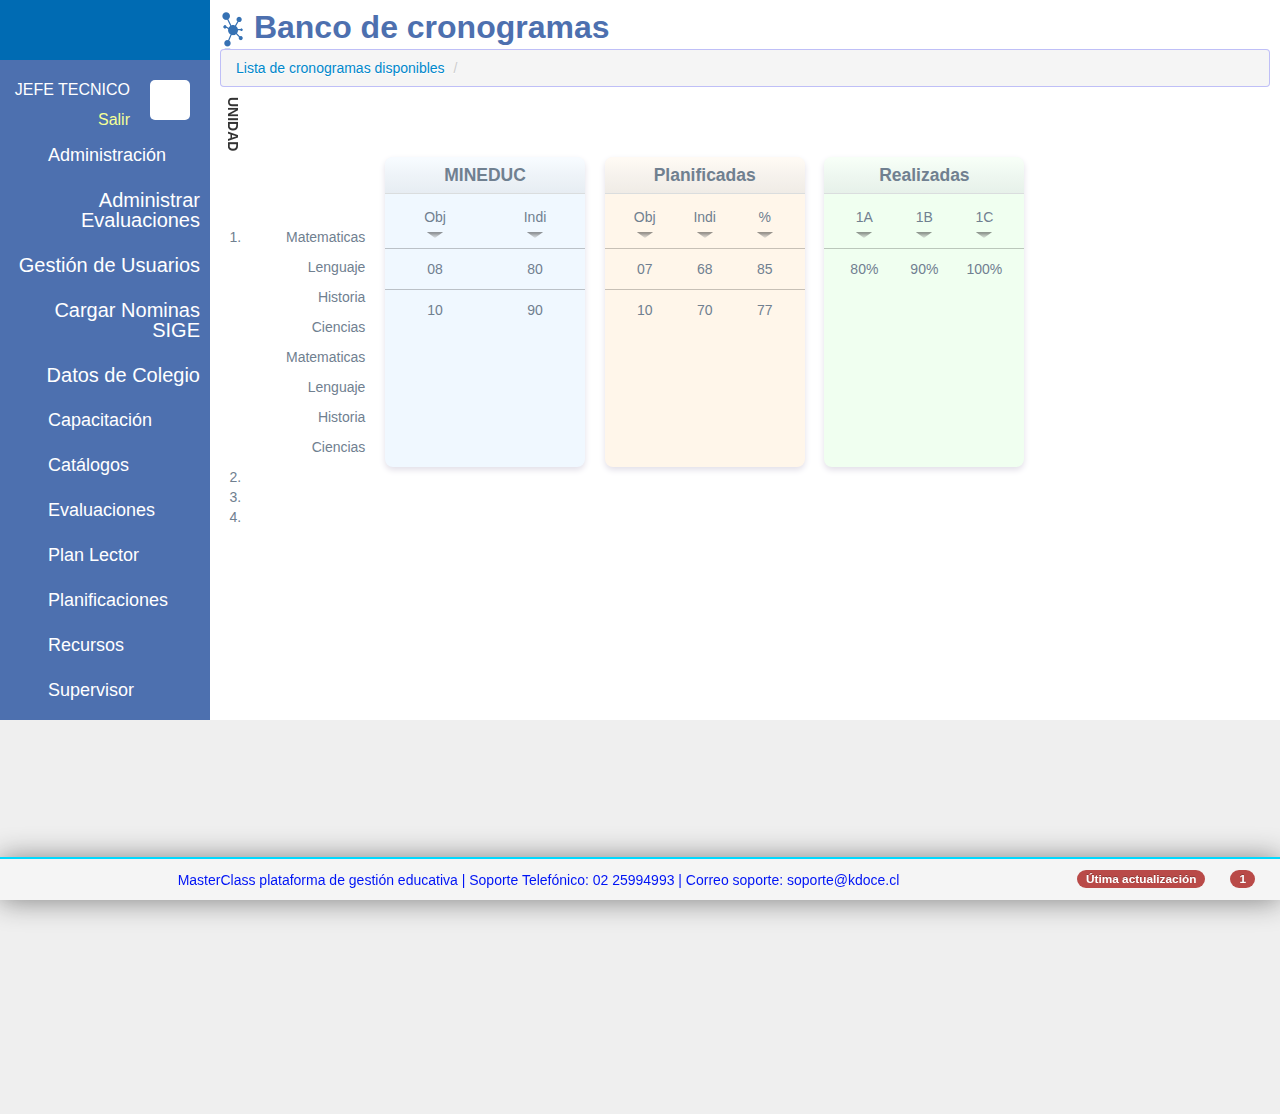
==== commit 12e56f61: "Agregué algunos estilos border y backgrounds" ====
--- a/new_reports.htm
+++ b/new_reports.htm
@@ -141,137 +141,102 @@
         <div id="anexos_files" style="display:none"></div>
     </ul>
 
-
-
-        <section id="nuevos__reportes" class="nuevos__reportes">
-            <div class="niveles">
-                <h3 class="niveles__titulo">
-                    Niveles
-                </h3>
-                <ul class="niveles__lista">
-                    <li class="nivel__cbox">
-                        <a id="nivel__link" href="#1nivel">
-                            1 Nivel
-                        </a>
-                    </li>
-                    <li class="nivel__cbox"><a id="nivel__link" href="#2nivel">2 Nivel</a>
-                    </li>
-                    <li class="nivel__cbox"><a id="nivel__link" href="#3nivel">3 Nivel</a>
-                    </li>
-                    <li class="nivel__cbox"><a id="nivel__link" href="#4nivel">4 Nivel</a>
-                    </li>
-                    <li class="nivel__cbox"><a id="nivel__link" href="#5nivel">5 Nivel</a>
-                    </li>
-                    <li class="nivel__cbox"><a id="nivel__link" href="#6nivel">6 Nivel</a>
-                    </li>
-                    <li class="nivel__cbox"><a id="nivel__link" href="#7nivel">7 Nivel</a>
-                    </li>
-                    <li class="nivel__cbox"><a id="nivel__link" href="#8nivel">8 Nivel</a>
-                    </li>
-                    <li class="nivel__cbox"><a id="nivel__link" href="#9nivel">9 Nivel</a>
-                    </li>
-                    <li class="nivel__cbox"><a id="nivel__link" href="#10nivel">10 Nivel</a>
-                    </li>
-                    <li class="nivel__cbox"><a id="nivel__link" href="#11nivel">11 Nivel</a>
-                    </li>
-                    <li class="nivel__cbox"><a id="nivel__link" href="#12nivel">12 Nivel</a>
-                    </li>
-                </ul>            
-            </div>
-            
-            <div class="asignaturas">
-                <h3 class="asignaturas__titulo">
-                    Asignaturas
-                </h3>
-                <ul class="asignaturas__lista">
-                    <li class="nombre__asignatura">
-                        <a href="#">
-                            <p>Nombre de la Asignatura</p>
-                        </a>
-                    </li>
-                    <li class="nombre__asignatura">
-                        <a href="#">
-                            <p>Nombre de la Asignatura</p>
-                        </a>
-                    </li>
-                    <li class="nombre__asignatura">
-                        <a href="#">
-                            <p>Nombre de la Asignatura</p>
-                        </a>
-                    </li>
-                    <li class="nombre__asignatura">
-                        <a href="#">
-                            <p>Nombre de la Asignatura</p>
-                        </a>
-                    </li>
-                    <li class="nombre__asignatura">
-                        <a href="#">
-                            <p>Nombre de la Asignatura</p>
-                        </a>
-                    </li>
-                    <li class="nombre__asignatura">
-                        <a href="#">
-                            <p>Nombre de la Asignatura</p>
-                        </a>
-                    </li>
-                    <li class="nombre__asignatura">
-                        <a href="#">
-                            <p>Nombre de la Asignatura</p>
-                        </a>
-                    </li>
-                    <li class="nombre__asignatura">
-                        <a href="#">
-                            <p>Nombre de la Asignatura</p>
-                        </a>
-                    </li>
-                    <li class="nombre__asignatura">
-                        <a href="#">
-                            <p>Nombre de la Asignatura</p>
-                        </a>
-                    </li>
-                    <li class="nombre__asignatura">
-                        <a href="#">
-                            <p>Nombre de la Asignatura</p>
-                        </a>
-                    </li>
-                    <li class="nombre__asignatura">
-                        <a href="#">
-                            <p>Nombre de la Asignatura</p>
-                        </a>
-                    </li>
-                    <li class="nombre__asignatura">
-                        <a href="#">
-                            <p>Nombre de la Asignatura</p>
-                        </a>
-                    </li>
-                    <li class="nombre__asignatura">
-                        <a href="#">
-                            <p>Nombre de la Asignatura</p>
-                        </a>
-                    </li>
-                    <li class="nombre__asignatura">
-                        <a href="#">
-                            <p>Nombre de la Asignatura</p>
-                        </a>
-                    </li>
-                    <li class="nombre__asignatura">
-                        <a href="#">
-                            <p>Nombre de la Asignatura</p>
-                        </a>
-                    </li>
-                    <li class="nombre__asignatura">
-                        <a href="#">
-                            <p>Nombre de la Asignatura</p>
-                        </a>
-                    </li>
-                </ul>
-                
-            </div>
-
+            
+                                                <!--
+                                    ######## **** ########
+
+                        ***    +++++ NEWS FEATURES START HERE +++++    ***
+                                                8)
+                                        *** ##### ***
+                                                -->
+
+                                                
+        <section id="news__reports" class="news__reports">
+            <h3 id="titulo__unidad" class="titulo__unidad">
+                UNIDAD
+            </h3>
+            <ol id="unidades" class="unidades">
+                <li id="unidad-1" class="unidad-1">
+                    <div class="contenedor__unidades">
+                        <div id="asignaturas__contenedor" class="asignaturas__contenedor">
+                            <p class="asigna">Matematicas</p>    
+                            <p class="asigna">Lenguaje</p>
+                            <p class="asigna">Historia</p>
+                            <p class="asigna">Ciencias</p>
+                            <p class="asigna">Matematicas</p>    
+                            <p class="asigna">Lenguaje</p>
+                            <p class="asigna">Historia</p>
+                            <p class="asigna">Ciencias</p>
+                        </div>
+                        <div class="mineduc">
+                            <h4 class="unidad__titulo">
+                                MINEDUC
+                            </h4>
+                            <div class="objetivo__indicador">
+                                <p class="objetivo">Obj</p>
+                                <p class="indicador">Indi</p>
+
+                            </div>
+                            <div class="datos__objetivo__indicador">                                
+                                <p class="datos__objetivo">08</p>
+                                <p class="datos__indicador">80</p>
+                            </div>
+                            <div class="datos__objetivo__indicador">
+                                
+                                <p class="datos__objetivo">10</p>
+                                <p class="datos__indicador">90</p>
+                            </div>
+                        </div>
+                        <div class="asigna__planificada">
+                            <h4 class="unidad__titulo">
+                                Planificadas
+                            </h4>
+                            <div class="objetivo__indicador__porcien">
+                                <p class="objetivo">Obj</p>
+                                <p class="indicador">Indi</p>
+                                <p class="porcien"> % </p>
+                            </div>
+                            <div class="datos__objetivo__indicador__porcien">
+                                <p class="datos__objetivo">07</p>
+                                <p class="datos__indicador">68</p>
+                                <p class="datos__porcien">85</p>
+                            </div>
+                            <div class="datos__objetivo__indicador__porcien">
+                                <p class="datos__objetivo">10</p>
+                                <p class="datos__indicador">70</p>
+                                <p class="datos__porcien">77</p>
+                            </div>
+                        </div>
+                        <div class="asigna__realizada">
+                            <h4 class="unidad__titulo">
+                                Realizadas
+                            </h4>
+                            <div class="objetivo__indicador__porcien">
+                                <p class="objetivo">1A</p>
+                                <p class="indicador">1B</p>
+                                <p class="porcien">1C</p>
+                            </div>
+                            <div class="datos__objetivo__indicador__porcien">
+                                <p class="datos__objetivo">80%</p>
+                                <p class="datos__indicador">90%</p>
+                                <p class="datos__porcien">100%</p>
+                            </div>
+                            
+                        </div>
+                    </div>
+                </li>
+                <li class="unidad-2"></li>
+                <li class="unidad-3"></li>
+                <li class="unidad-4"></li>
+            </ol>
             
             
 
         </section>
+
+
+
+
         </div>
     <div id="mostrar_cronograma_mes" class="cronogramas crono_update span5 mostrar_crono_update" style="display: none; min-height: 840px; background-color: white;"> </div>
     <div id="mostrar_curriculum" class="cronogramas curri_update span5 fijar_curriculum mostrar_curri_update" style="display: none; min-height: 840px; background-color: white;"></div>
--- a/new-report.css
+++ b/new-report.css
@@ -88,3 +88,181 @@
   padding: 1px;
   margin: 40px 35px 60px 40px;
 }
+.objetivo,
+.indicador {
+  width: 50%;
+  text-align: center;
+}
+.datos__objetivo,
+.datos__indicador {
+  width: 50%;
+  text-align: center;
+}
+.datos__objetivo__indicador {
+  display: -webkit-box;
+  display: -moz-box;
+  display: -webkit-flex;
+  display: -ms-flexbox;
+  display: box;
+  display: flex;
+  -webkit-box-pack: end;
+  -moz-box-pack: end;
+  -o-box-pack: end;
+  -ms-flex-pack: end;
+  -webkit-justify-content: flex-end;
+  justify-content: flex-end;
+  border-top: 1px solid rgba(0,0,0,0.22);
+}
+.datos__objetivo__indicador p {
+  margin-top: 10px;
+}
+.objetivo__indicador p::after {
+  background-image: url("images/triangle-down.svg");
+  -webkit-background-size: contain;
+  -moz-background-size: contain;
+  background-size: contain;
+  background-position: center;
+  background-repeat: no-repeat;
+  content: "";
+  display: block;
+  height: 6px;
+  margin: 5px auto 0;
+  opacity: 0.5;
+  -ms-filter: "progid:DXImageTransform.Microsoft.Alpha(Opacity=50)";
+  filter: alpha(opacity=50);
+  width: auto;
+}
+.objetivo__indicador__porcien p::after {
+  background-image: url("images/triangle-down.svg");
+  -webkit-background-size: contain;
+  -moz-background-size: contain;
+  background-size: contain;
+  background-position: center;
+  background-repeat: no-repeat;
+  content: "";
+  display: block;
+  height: 6px;
+  margin: 5px auto 0;
+  opacity: 0.5;
+  -ms-filter: "progid:DXImageTransform.Microsoft.Alpha(Opacity=50)";
+  filter: alpha(opacity=50);
+  width: auto;
+}
+.objetivo__indicador,
+.objetivo__indicador__porcien {
+  display: -webkit-box;
+  display: -moz-box;
+  display: -webkit-flex;
+  display: -ms-flexbox;
+  display: box;
+  display: flex;
+  -webkit-box-pack: center;
+  -moz-box-pack: center;
+  -o-box-pack: center;
+  -ms-flex-pack: center;
+  -webkit-justify-content: center;
+  justify-content: center;
+}
+.objetivo__indicador__porcien .objetivo,
+.objetivo__indicador__porcien .indicador,
+.objetivo__indicador__porcien .porcien {
+  text-align: center;
+  width: 30%;
+}
+.datos__objetivo__indicador__porcien {
+  border-top: rgba(0,0,0,0.22) 1px solid;
+  -webkit-box-pack: center;
+  -moz-box-pack: center;
+  -o-box-pack: center;
+  -ms-flex-pack: center;
+  -webkit-justify-content: center;
+  justify-content: center;
+  display: -webkit-box;
+  display: -moz-box;
+  display: -webkit-flex;
+  display: -ms-flexbox;
+  display: box;
+  display: flex;
+}
+.datos__objetivo__indicador__porcien p {
+  margin-top: 10px;
+}
+.datos__objetivo__indicador__porcien .datos__objetivo,
+.datos__objetivo__indicador__porcien .datos__indicador,
+.datos__objetivo__indicador__porcien .datos__porcien {
+  text-align: center;
+  width: 30%;
+}
+.unidad__titulo {
+  text-align: center;
+}
+.mineduc {
+  width: 200px;
+  background-color: #f0f8ff;
+  margin-left: 2%;
+}
+.contenedor__unidades {
+  display: -webkit-box;
+  display: -moz-box;
+  display: -webkit-flex;
+  display: -ms-flexbox;
+  display: box;
+  display: flex;
+  margin-left: 4%;
+}
+.asignaturas__contenedor {
+  text-align: right;
+  margin-top: 70px;
+}
+.asigna__planificada {
+  margin-left: 2%;
+  width: 200px;
+  background-color: #fff6ea;
+}
+.asigna__realizada {
+  margin-left: 2%;
+  width: 200px;
+  background-color: #f0fff0;
+}
+.asigna__realizada,
+.asigna__planificada,
+.mineduc {
+  -webkit-box-shadow: #e2dfe8 0px 3px 6px;
+  box-shadow: #e2dfe8 0px 3px 6px;
+  -webkit-border-radius: 8px;
+  border-radius: 8px;
+}
+.titulo__unidad {
+  -webkit-transform: rotate(90deg);
+  -moz-transform: rotate(90deg);
+  -o-transform: rotate(90deg);
+  -ms-transform: rotate(90deg);
+  transform: rotate(90deg);
+  -webkit-transform-origin: left top 0;
+  -moz-transform-origin: left top 0;
+  -o-transform-origin: left top 0;
+  -ms-transform-origin: left top 0;
+  transform-origin: left top 0;
+  margin-left: 33px;
+  font-size: 14px;
+  top: -10px;
+  position: relative;
+}
+.unidades {
+  color: #708090;
+}
+.unidad__titulo {
+  background: -webkit-linear-gradient(top, rgba(255,255,255,0.48) 4%, rgba(236,238,240,0.48) 52%, rgba(217,220,224,0.4) 100%);
+  background: -moz-linear-gradient(top, rgba(255,255,255,0.48) 4%, rgba(236,238,240,0.48) 52%, rgba(217,220,224,0.4) 100%);
+  background: -o-linear-gradient(top, rgba(255,255,255,0.48) 4%, rgba(236,238,240,0.48) 52%, rgba(217,220,224,0.4) 100%);
+  background: -ms-linear-gradient(top, rgba(255,255,255,0.48) 4%, rgba(236,238,240,0.48) 52%, rgba(217,220,224,0.4) 100%);
+  background: linear-gradient(to bottom, rgba(255,255,255,0.48) 4%, rgba(236,238,240,0.48) 52%, rgba(217,220,224,0.4) 100%);
+  border-bottom: #daddde 1px solid;
+  text-align: center;
+  padding-bottom: 8px;
+  margin: 0 0 13px;
+  display: block;
+  padding-top: 8px;
+  border-top-left-radius: 8px;
+  border-top-right-radius: 8px;
+}
